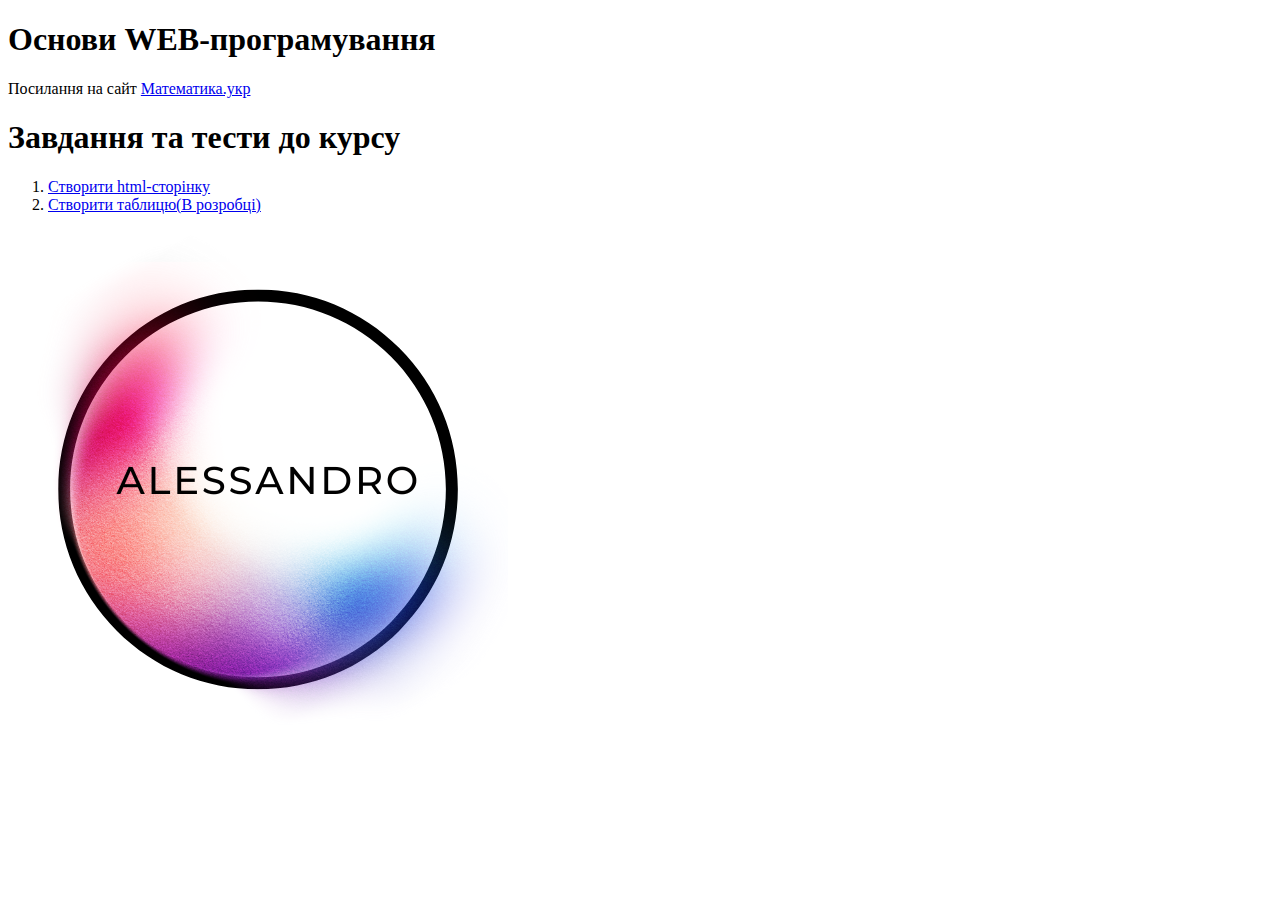
==== index.html @ 84c00ac2 "Add files via upload" ====
<!DOCTYPE html>
<html>
	<head>
		<meta charset="UTF-8">
		<title>Міні-сайт</title>
		<link rel="icon" type="image/x-icon" href="favicon.ico">
	</head>
	<body>
		<div>
			<h1>Основи WEB-програмування</h1>
			Посилання на сайт <a href="http://математика.укр/" target="_blank"> Математика.укр </a>
		</div>
		<div>
			<h1>Завдання та тести до курсу</h1>
			<ol>
				<li><a href="https://alessandroeu.github.io/" target="_blank"> Створити html-сторінку </a></li>
				<li><a href="http://математика.укр/mod/assign/view.php?id=1622" target="_blank"> Створити таблицю(В розробці) </a></li>
			</ol>
		</div>
		<div>
			<img src="Alessandro.png">
		</div>
	</body>
</html>
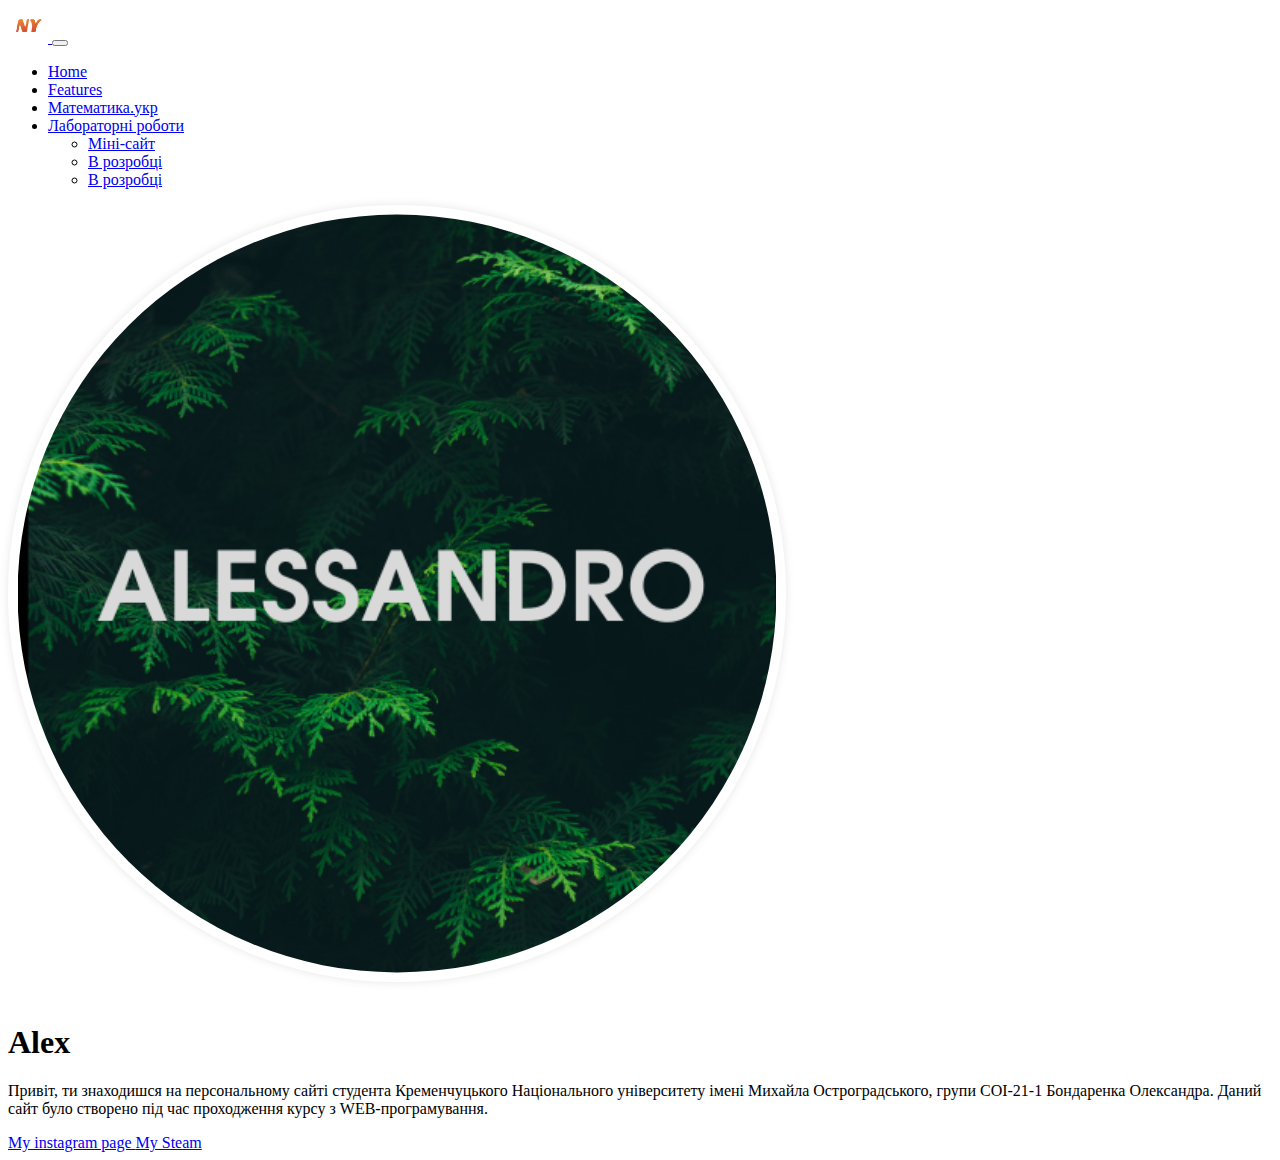
==== commit bc1936e1: "Add files via upload" ====
--- a/index.html
+++ b/index.html
@@ -1,27 +1,122 @@
 <!DOCTYPE html>
-<html>
-	<head>
-		<meta charset="UTF-8">
-		<title>Міні-сайт</title>
-		<link rel="icon" type="image/x-icon" href="favicon.ico">
-	</head>
-	<body>
-		<div>
-			<h1>Основи WEB-програмування</h1>
-			Посилання на сайт <a href="http://математика.укр/" target="_blank"> Математика.укр </a>
-		</div>
-		<div>
-			<h1>Завдання та тести до курсу</h1>
-			<ol>
-				<li><a href="https://alessandroeu.github.io/" target="_blank"> Створити html-сторінку </a></li>
-				<li><a href="http://математика.укр/mod/assign/view.php?id=1622" target="_blank"> Створити таблицю(В розробці) </a></li>
-			</ol>
-		</div>
-		<div>
-			<img src="Alessandro.png">
-		</div>
-	</body>
+<html lang="ua">
+  <head>
+    <meta charset="UTF-8" />
+    <meta name="viewport" content="width=device-width, initial-scale=1.0" />
+    <title>ALESSANDRO</title>
+    <link
+      href="https://cdn.jsdelivr.net/npm/bootstrap@5.1.3/dist/css/bootstrap.min.css"
+      rel="stylesheet"
+      integrity="sha384-1BmE4kWBq78iYhFldvKuhfTAU6auU8tT94WrHftjDbrCEXSU1oBoqyl2QvZ6jIW3"
+      crossorigin="anonymous"
+    />
+    <script
+      src="https://cdn.jsdelivr.net/npm/bootstrap@5.1.3/dist/js/bootstrap.bundle.min.js"
+      integrity="sha384-ka7Sk0Gln4gmtz2MlQnikT1wXgYsOg+OMhuP+IlRH9sENBO0LRn5q+8nbTov4+1p"
+      crossorigin="anonymous"
+    ></script>
+    <link rel="apple-touch-icon" sizes="180x180" href="/apple-touch-icon.png" />
+    <link rel="icon" type="image/png" sizes="32x32" href="/favicon-32x32.png" />
+    <link rel="icon" type="image/png" sizes="16x16" href="/favicon-16x16.png" />
+    <link rel="manifest" href="/site.webmanifest" />
+    <style>
+      .rounded-img {
+        width: 60%;
+        border-radius: 50%;
+        box-shadow: 0 0 10px rgba(0, 0, 0, 0.1);
+        padding: 0.6em;
+        margin-bottom: 1em;
+      }
+    </style>
+  </head>
+  <body>
+    <nav class="navbar navbar-expand-lg navbar-dark bg-dark">
+      <div class="container">
+        <a class="navbar-brand p-0" href="/">
+          <img src="logo.png" alt="Logo" width="40" />
+        </a>
+        <button
+          class="navbar-toggler"
+          type="button"
+          data-bs-toggle="collapse"
+          data-bs-target="#navbarNavDropdown"
+          aria-controls="navbarNavDropdown"
+          aria-expanded="false"
+          aria-label="Toggle navigation"
+        >
+          <span class="navbar-toggler-icon"></span>
+        </button>
+        <div class="collapse navbar-collapse" id="navbarNavDropdown">
+          <ul class="navbar-nav">
+            <li class="nav-item">
+              <a class="nav-link active" aria-current="page" href="/">Home</a>
+            </li>
+            <li class="nav-item">
+              <a class="nav-link" href="#">Features</a>
+            </li>
+            <li class="nav-item">
+              <a class="nav-link" href="http://математика.укр/" target="_blank"
+                >Математика.укр</a
+              >
+            </li>
+            <li class="nav-item dropdown">
+              <a
+                class="nav-link dropdown-toggle"
+                href="#"
+                role="button"
+                data-bs-toggle="dropdown"
+                aria-expanded="false"
+              >
+                Лабораторні роботи
+              </a>
+              <ul class="dropdown-menu">
+                <li>
+                  <a
+                    class="dropdown-item"
+                    href="https://alessandroeu.github.io/"
+                    target="_blank"
+                    >Міні-сайт</a
+                  >
+                </li>
+                <li>
+                  <a class="dropdown-item" href="lab2.html">В розробці</a>
+                </li>
+                <li>
+                  <a class="dropdown-item" href="lab3.html">В розробці</a>
+                </li>
+              </ul>
+            </li>
+          </ul>
+        </div>
+      </div>
+    </nav>
+    <div class="container text-center my-5">
+      <div class="row">
+        <div class="col-lg-6 mx-auto">
+          <img class="rounded-img" src="Alessandro.png" alt="Alessandro" />
+          <h1 class="fw-light">Alex</h1>
+          <p class="lead text-muted">
+            Привіт, ти знаходишся на персональному сайті студента Кременчуцького
+            Національного університету імені Михайла Остроградського, групи
+            СОІ-21-1 Бондаренка Олександра. Даний сайт було створено під час
+            проходження курсу з WEB-програмування.
+          </p>
+          <a
+            href="https://www.instagram.com/__tested_/"
+            target="_blank"
+            class="btn btn-primary"
+          >
+            My instagram page
+          </a>
+          <a
+            href="https://steamcommunity.com/profiles/76561198849214045/"
+            target="_blank"
+            class="btn btn-secondary"
+          >
+            My Steam
+          </a>
+        </div>
+      </div>
+    </div>
+  </body>
 </html>
-
-
-
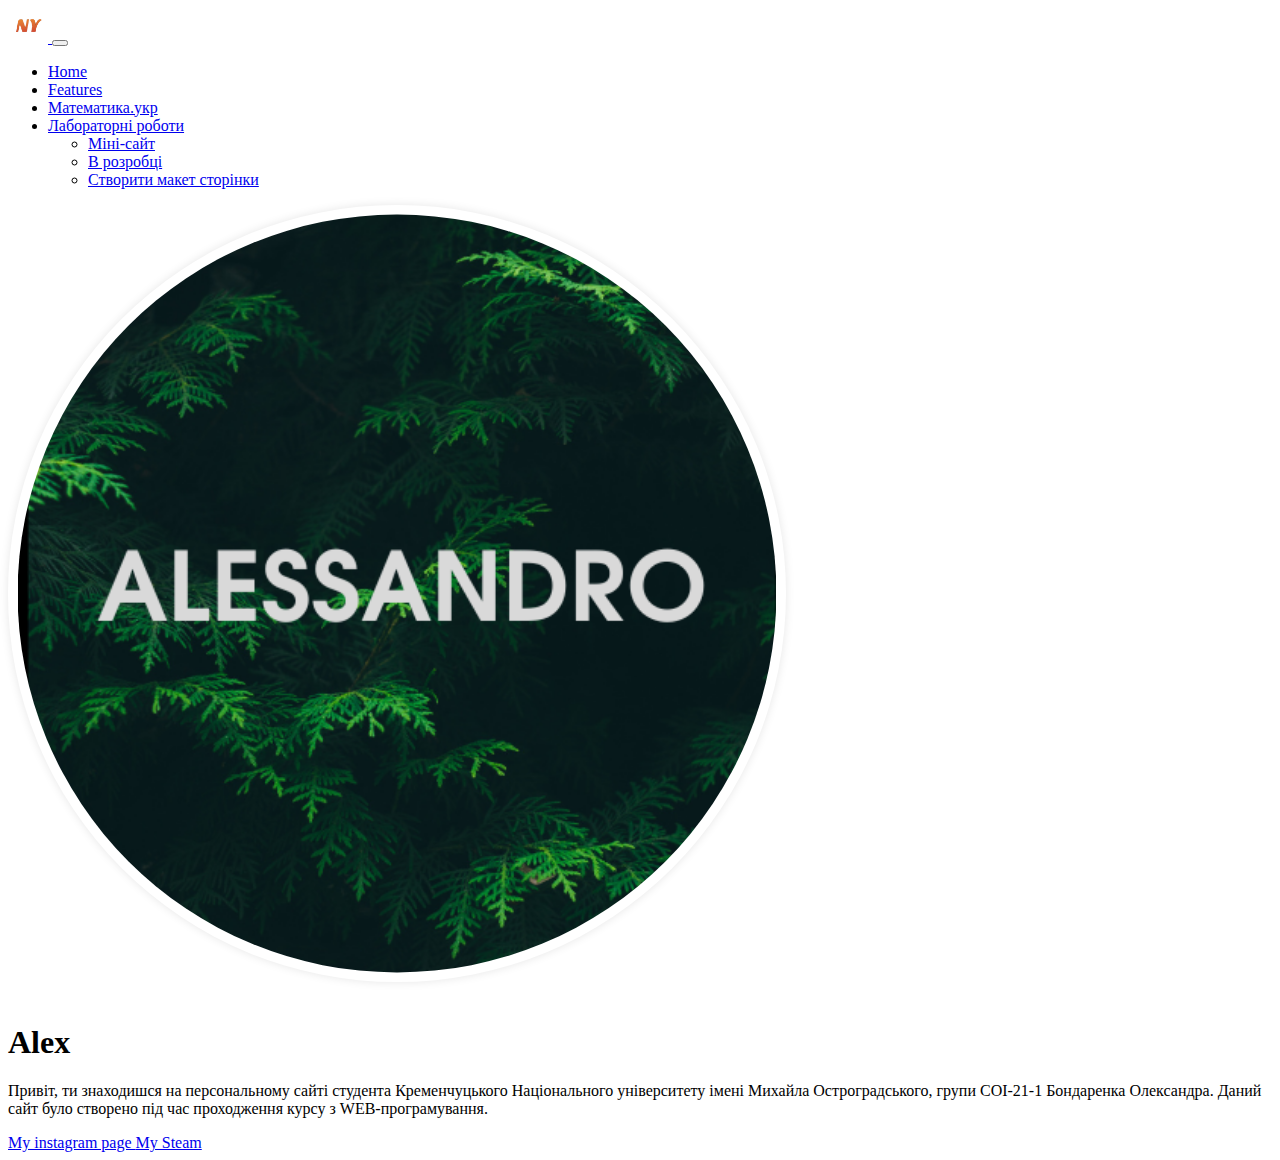
==== commit c986c53c: "Add files via upload" ====
--- a/index.html
+++ b/index.html
@@ -82,7 +82,9 @@
                   <a class="dropdown-item" href="lab2.html">В розробці</a>
                 </li>
                 <li>
-                  <a class="dropdown-item" href="lab3.html">В розробці</a>
+                  <a class="dropdown-item" href="lab3.html"
+                    >Створити макет сторінки</a
+                  >
                 </li>
               </ul>
             </li>
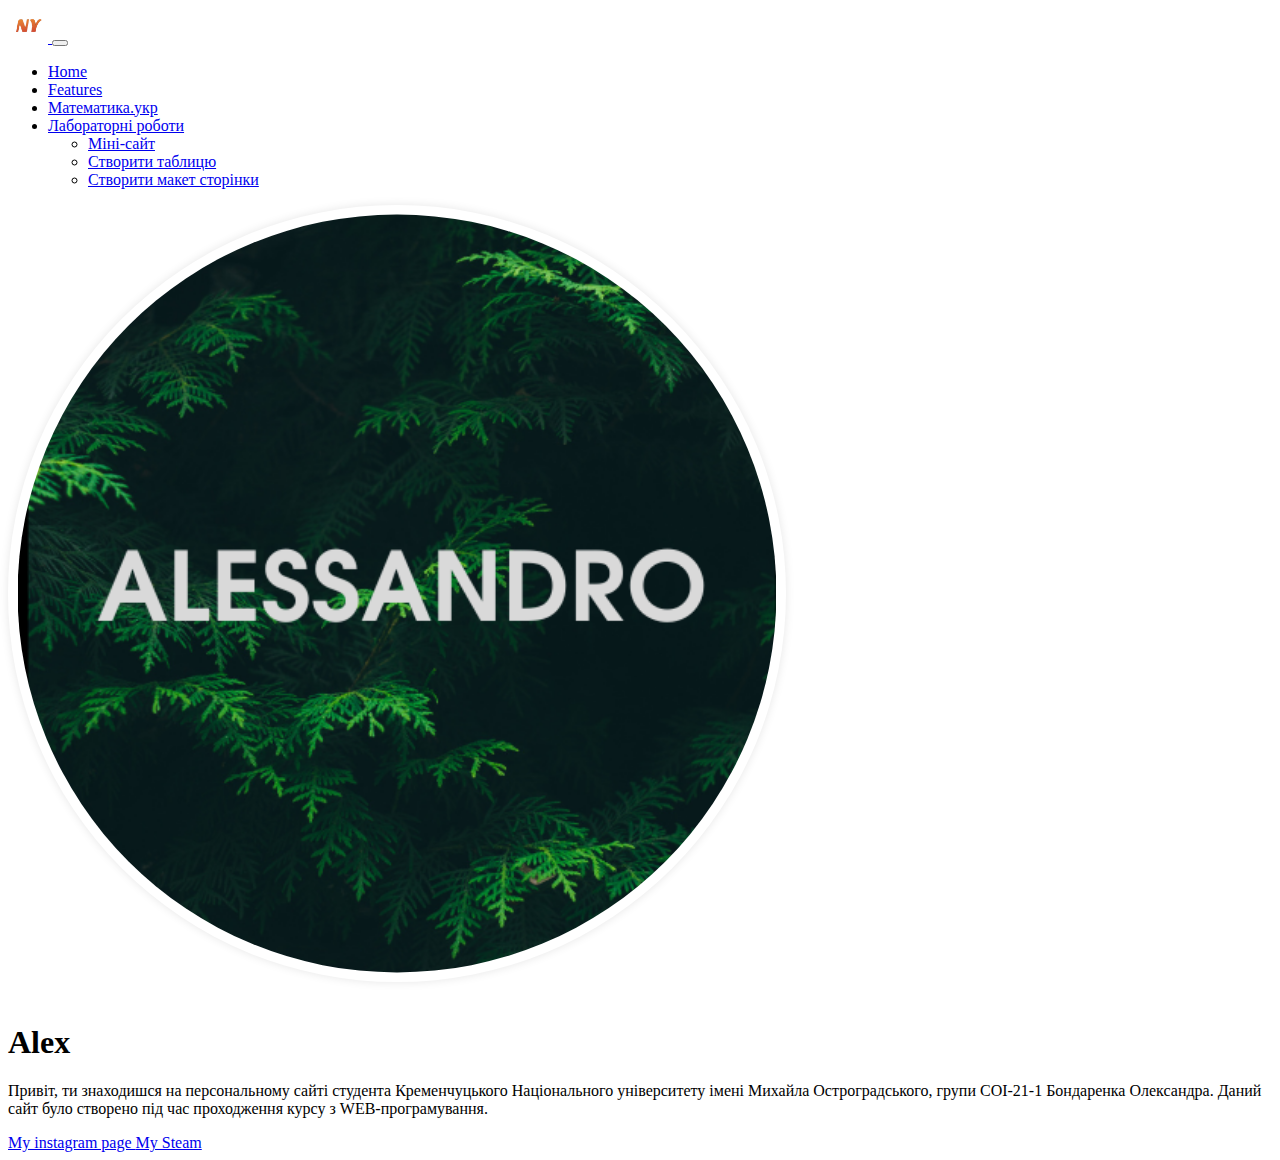
==== commit cebe1548: "Add files via upload" ====
--- a/index.html
+++ b/index.html
@@ -79,10 +79,12 @@
                   >
                 </li>
                 <li>
-                  <a class="dropdown-item" href="lab2.html">В розробці</a>
+                  <a class="dropdown-item" href="/laba2/lab2.html"
+                    >Створити таблицю</a
+                  >
                 </li>
                 <li>
-                  <a class="dropdown-item" href="lab3.html"
+                  <a class="dropdown-item" href="/laba3/lab3.html"
                     >Створити макет сторінки</a
                   >
                 </li>
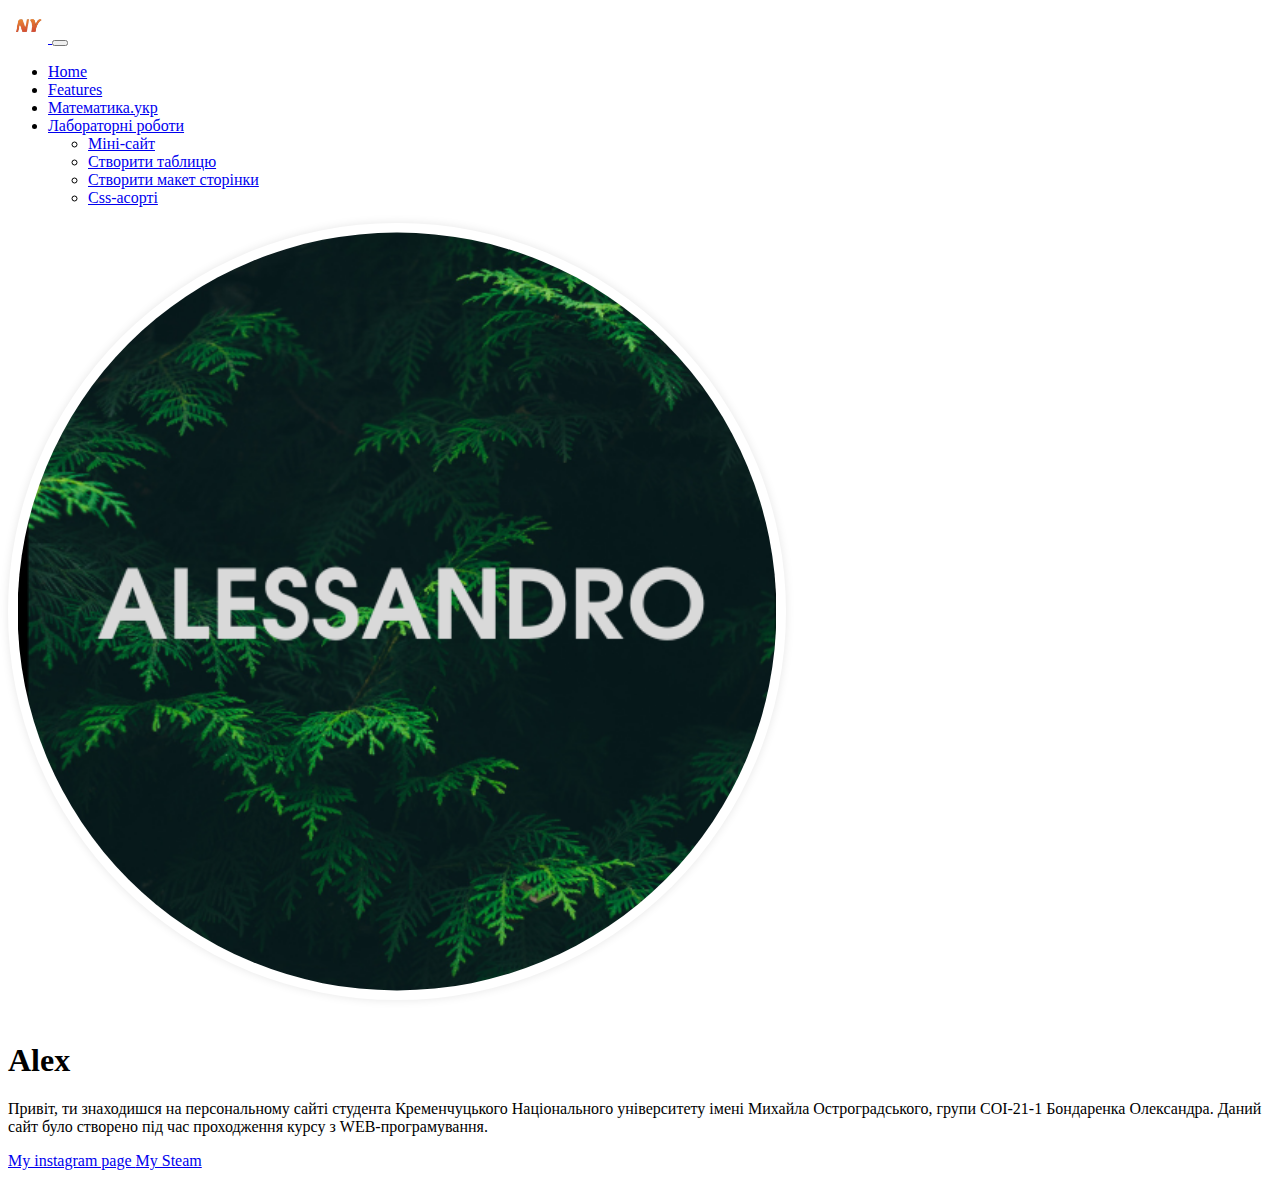
==== commit cc85d0d9: "Add files via upload" ====
--- a/index.html
+++ b/index.html
@@ -88,6 +88,11 @@
                     >Створити макет сторінки</a
                   >
                 </li>
+                <li>
+                  <a class="dropdown-item" href="/laba4/lab4.html"
+                    >Css-асорті</a
+                  >
+                </li>
               </ul>
             </li>
           </ul>
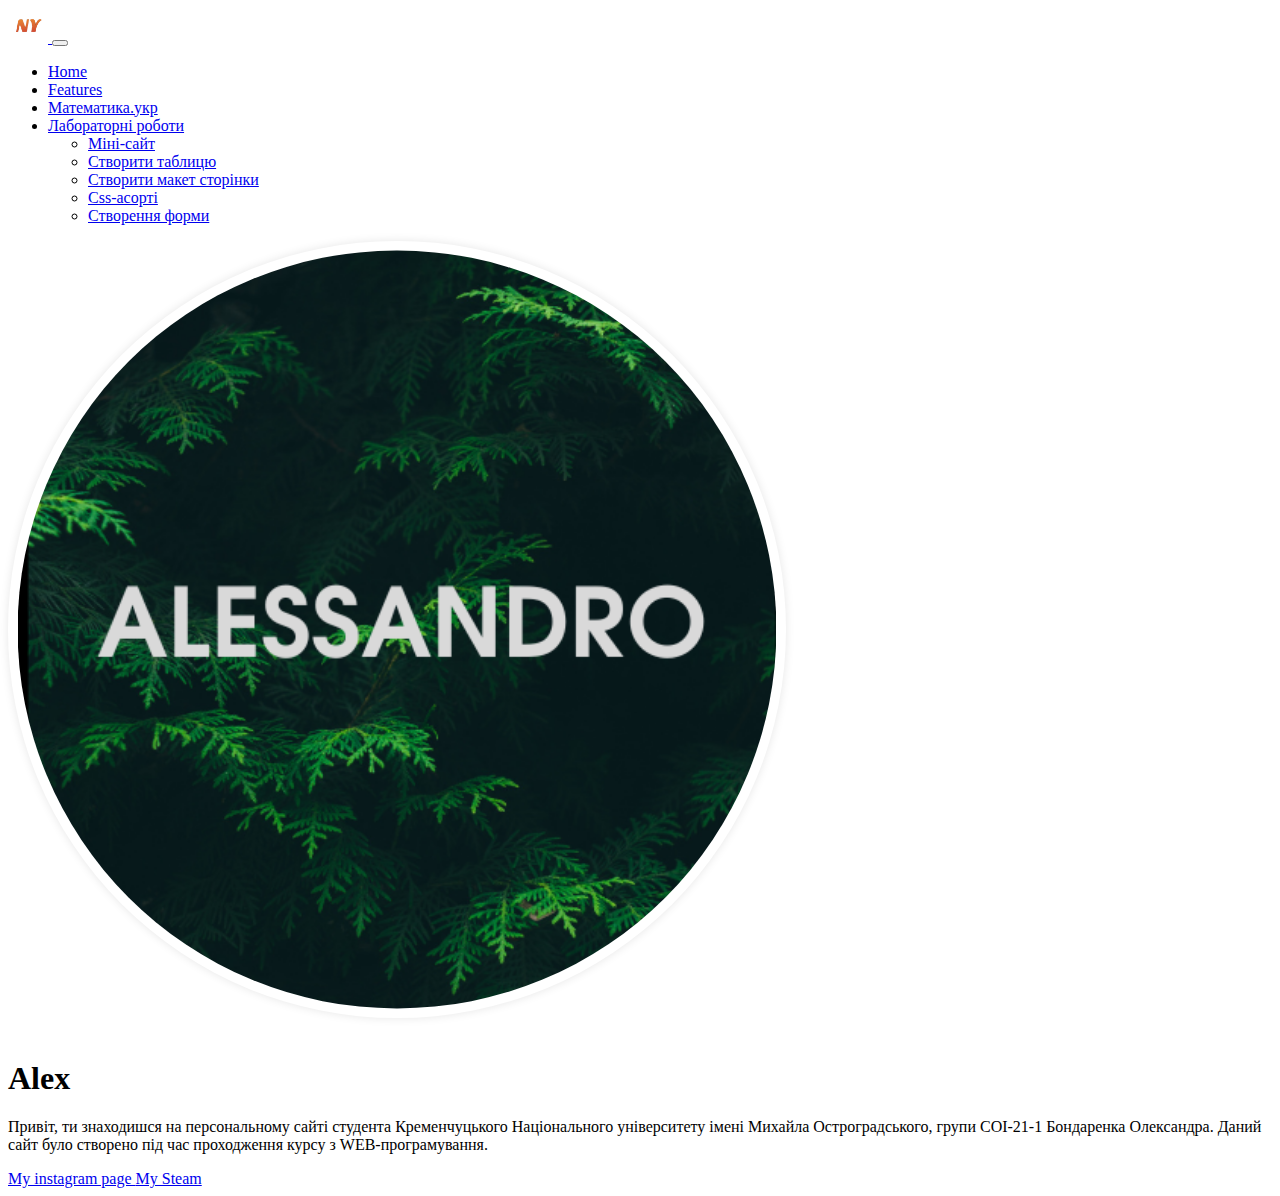
==== commit 67cb9af3: "Add files via upload" ====
--- a/index.html
+++ b/index.html
@@ -93,6 +93,11 @@
                     >Css-асорті</a
                   >
                 </li>
+                <li>
+                  <a class="dropdown-item" href="/laba5/lab5.html"
+                    >Створення форми</a
+                  >
+                </li>
               </ul>
             </li>
           </ul>
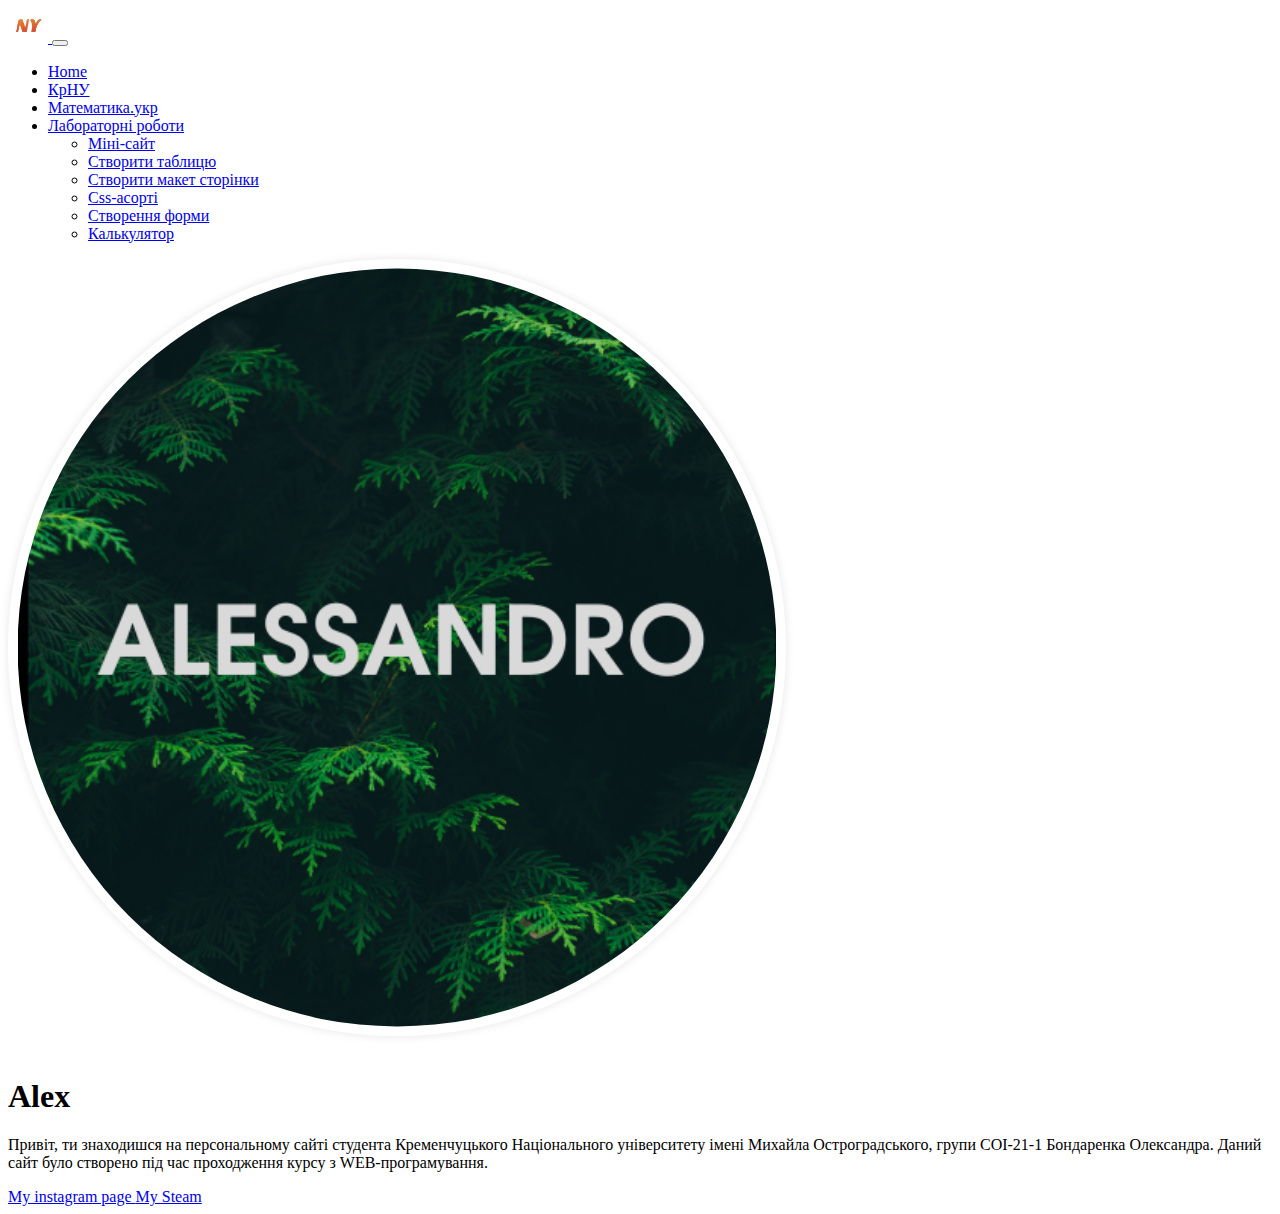
==== commit ac31c278: "Add files via upload" ====
--- a/index.html
+++ b/index.html
@@ -52,7 +52,7 @@
               <a class="nav-link active" aria-current="page" href="/">Home</a>
             </li>
             <li class="nav-item">
-              <a class="nav-link" href="#">Features</a>
+              <a class="nav-link" href="http://www.kdu.edu.ua/">КрНУ</a>
             </li>
             <li class="nav-item">
               <a class="nav-link" href="http://математика.укр/" target="_blank"
@@ -98,6 +98,11 @@
                     >Створення форми</a
                   >
                 </li>
+                <li>
+                  <a class="dropdown-item" href="/laba6/lab 6.html"
+                    >Калькулятор</a
+                  >
+                </li>
               </ul>
             </li>
           </ul>
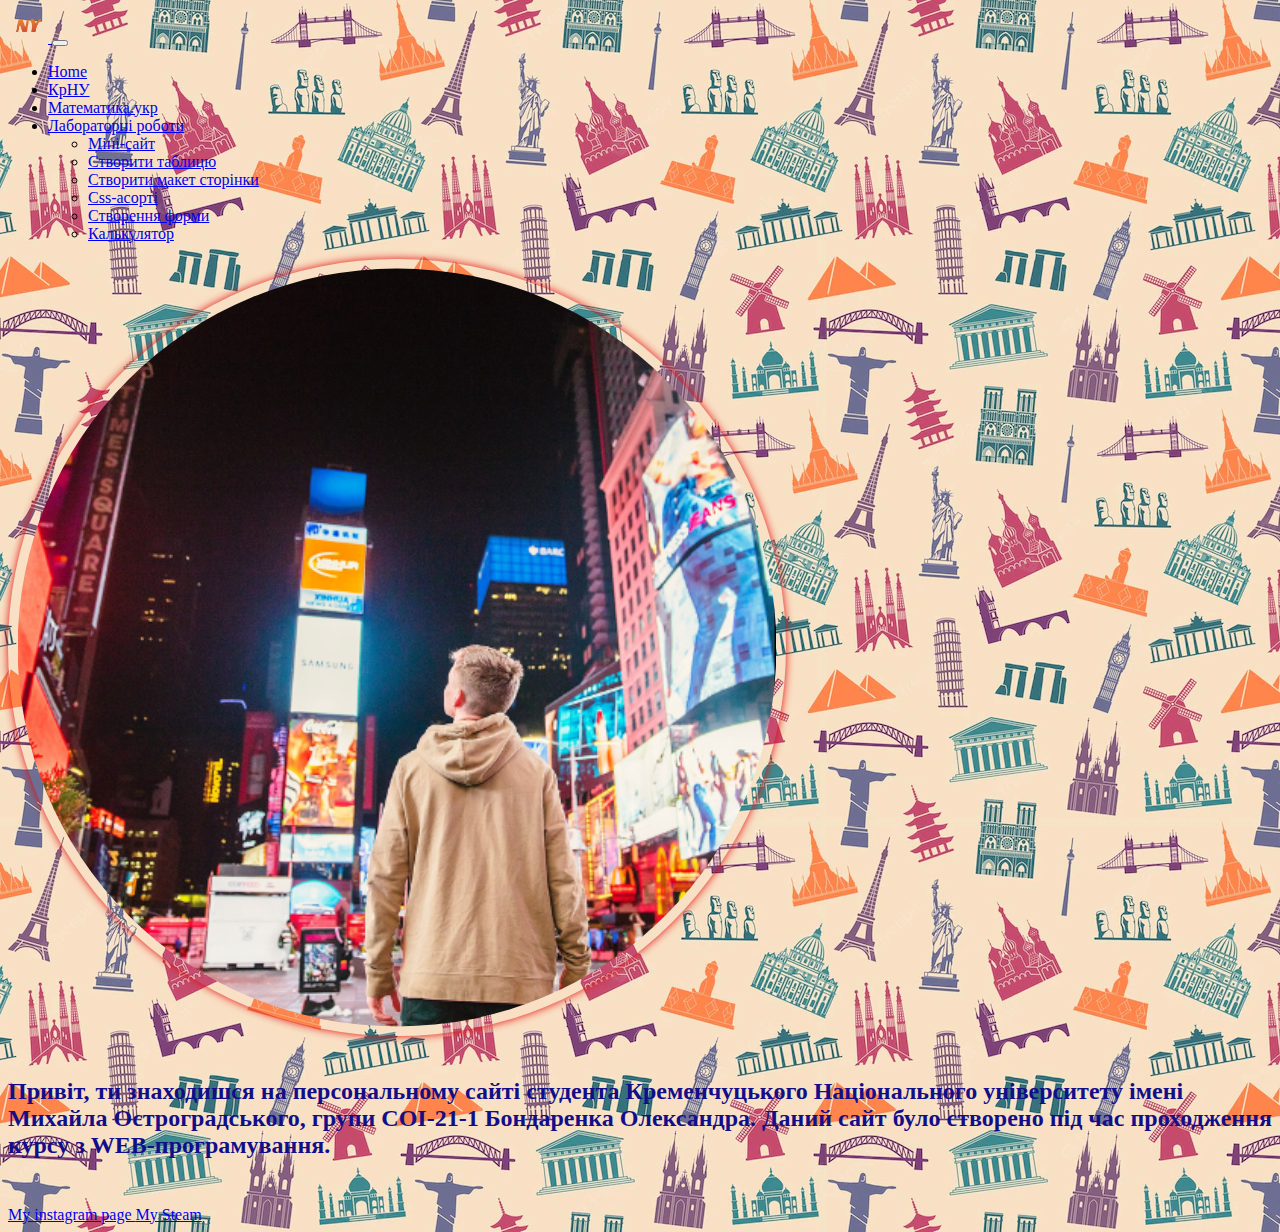
==== commit 542914f6: "Add files via upload" ====
--- a/index.html
+++ b/index.html
@@ -23,9 +23,18 @@
       .rounded-img {
         width: 60%;
         border-radius: 50%;
-        box-shadow: 0 0 10px rgba(0, 0, 0, 0.1);
+        box-shadow: 0 0 8px rgb(225, 12, 12);
         padding: 0.6em;
         margin-bottom: 1em;
+      }
+      body {
+        background: url(/fon10.png);
+      }
+      h2 {
+        color: rgb(18, 14, 137);
+      }
+      h2 {
+        font-family: "Tahoma";
       }
     </style>
   </head>
@@ -52,7 +61,9 @@
               <a class="nav-link active" aria-current="page" href="/">Home</a>
             </li>
             <li class="nav-item">
-              <a class="nav-link" href="http://www.kdu.edu.ua/">КрНУ</a>
+              <a class="nav-link" href="http://www.kdu.edu.ua/" target="_blank"
+                >КрНУ</a
+              >
             </li>
             <li class="nav-item">
               <a class="nav-link" href="http://математика.укр/" target="_blank"
@@ -109,17 +120,22 @@
         </div>
       </div>
     </nav>
+
     <div class="container text-center my-5">
       <div class="row">
         <div class="col-lg-6 mx-auto">
-          <img class="rounded-img" src="Alessandro.png" alt="Alessandro" />
-          <h1 class="fw-light">Alex</h1>
-          <p class="lead text-muted">
-            Привіт, ти знаходишся на персональному сайті студента Кременчуцького
-            Національного університету імені Михайла Остроградського, групи
-            СОІ-21-1 Бондаренка Олександра. Даний сайт було створено під час
-            проходження курсу з WEB-програмування.
-          </p>
+          <img class="rounded-img" src="/Alessandro 1.png" alt="Alessandro" />
+          <h1 class="fw-light"></h1>
+          <h2 class="lead text" style="font-size: 24px">
+            <font size="5">
+              Привіт, ти знаходишся на персональному сайті студента
+              Кременчуцького Національного університету імені Михайла
+              Остроградського, групи СОІ-21-1 Бондаренка Олександра. Даний сайт
+              було створено під час проходження курсу з WEB-програмування.
+            </font>
+            <br />
+            <br />
+          </h2>
           <a
             href="https://www.instagram.com/__tested_/"
             target="_blank"
